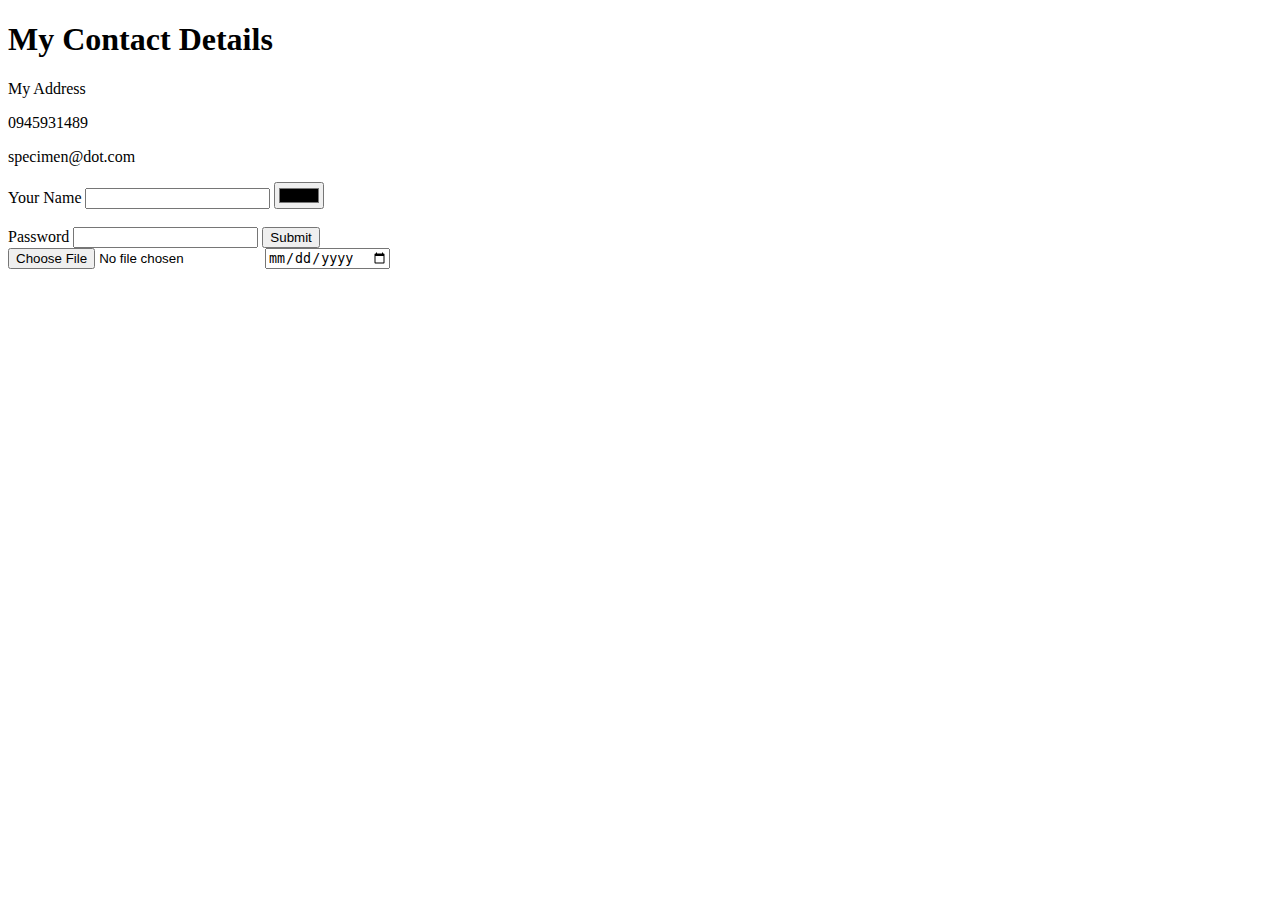
==== contact_me.html @ b4656bbe "add initial CV website files" ====
<!DOCTYPE html>
<html>
<head>
    <meta charset="UTF-8">
    <title>Contact me</title>
</head>
<body>
    <h1>My Contact Details</h1>
    <p>My Address</p>
    <p>0945931489</p>
    <p>specimen@dot.com</p>
    <form class="" action="index.html" method="post">
      <label>Your Name</label>
      <input type="text" name="" value="">
      <input type="color" name="" value=""><br><br>
      <label>Password</label>
      <input type="password" name="" value="">
      <input type="submit" name=""><br>
      <input type="file" name="">
      <input type="date" >
    </form>
</body>
</html>
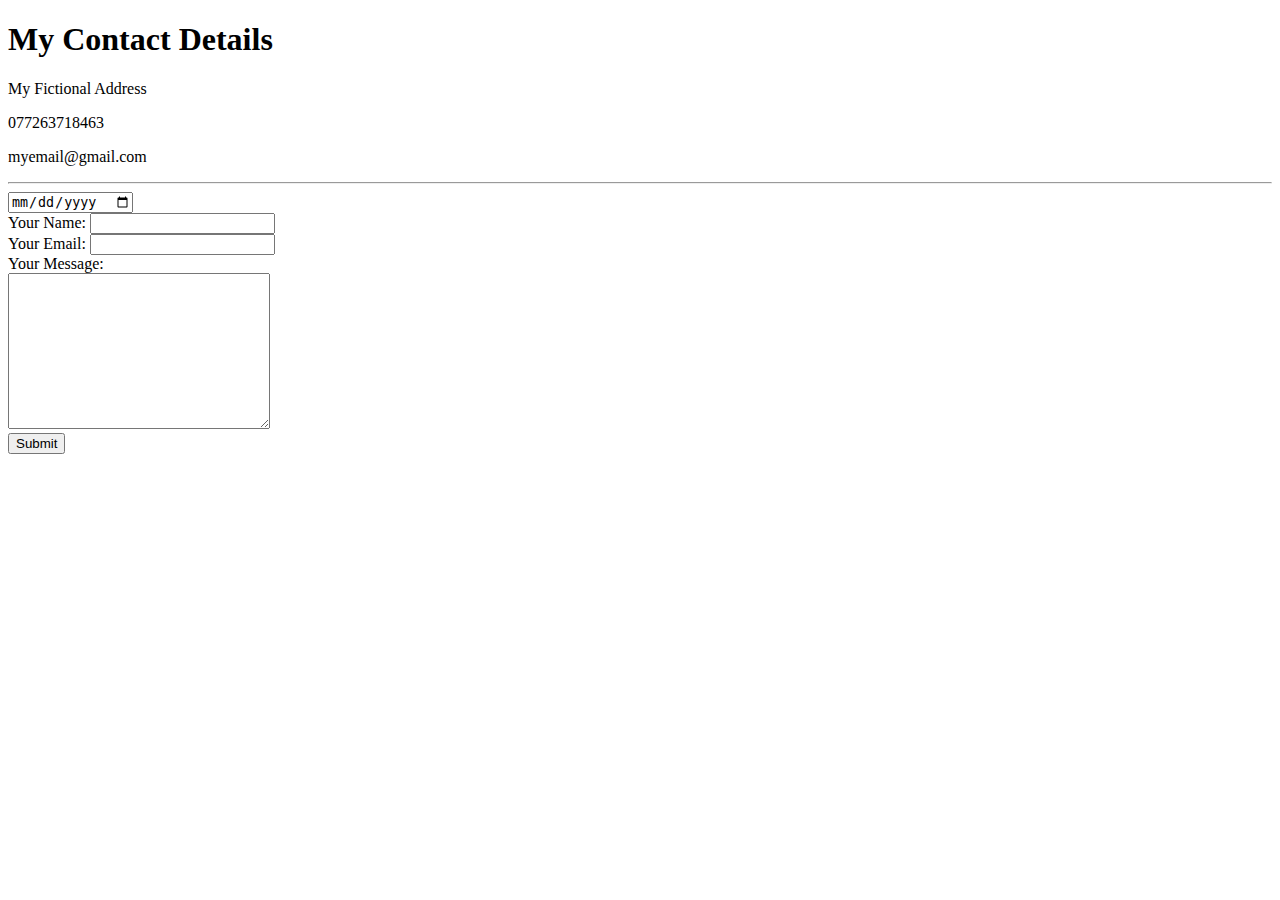
==== commit 764a84a5: "add files via upload" ====
--- a/contact_me.html
+++ b/contact_me.html
@@ -3,21 +3,23 @@
 <head>
     <meta charset="UTF-8">
     <title>Contact me</title>
+    <link rel="stylesheet" href="css/styles.css">
 </head>
 <body>
-    <h1>My Contact Details</h1>
-    <p>My Address</p>
-    <p>0945931489</p>
-    <p>specimen@dot.com</p>
-    <form class="" action="index.html" method="post">
-      <label>Your Name</label>
-      <input type="text" name="" value="">
-      <input type="color" name="" value=""><br><br>
-      <label>Password</label>
-      <input type="password" name="" value="">
-      <input type="submit" name=""><br>
-      <input type="file" name="">
-      <input type="date" >
-    </form>
+  <h1>My Contact Details</h1>
+  <p>My Fictional Address</p>
+  <p>077263718463</p>
+  <p>myemail@gmail.com</p>
+  <hr>
+  <input type="date">
+  <form action="mailto:info@londonappbrewery.com" method="post" enctype="text/plain">
+    <label>Your Name:</label>
+    <input type="text" name="yourName" value=""><br>
+    <label>Your Email:</label>
+    <input type="email" name="yourEmail" value=""><br>
+    <label>Your Message:</label><br>
+    <textarea name="yourMessage" rows="10" cols="30"></textarea><br>
+    <input type="submit" name="">
+  </form>
 </body>
 </html>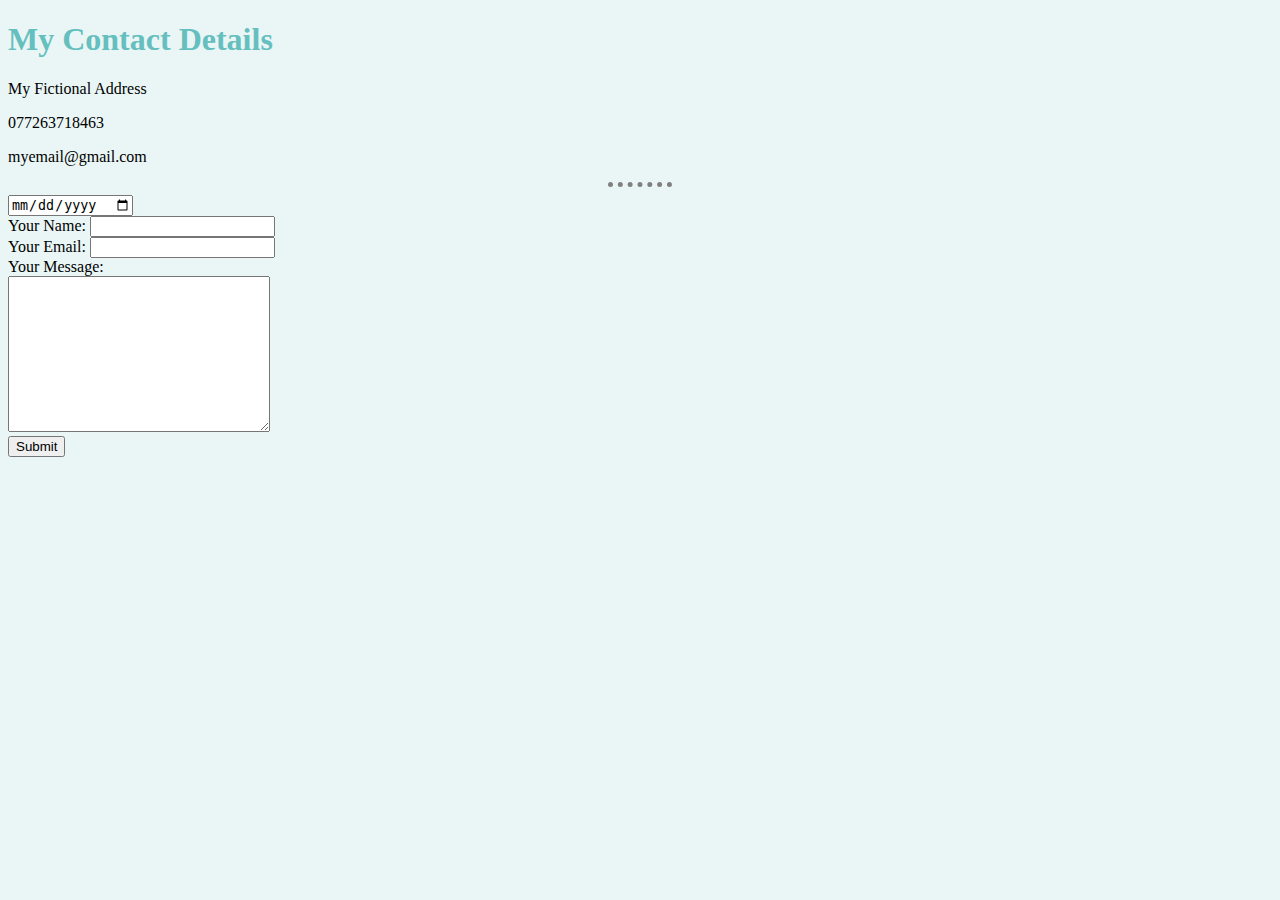
==== commit 7c3007eb: "add files via upload" ====
--- a/contact_me.html
+++ b/contact_me.html
@@ -12,7 +12,7 @@
   <p>myemail@gmail.com</p>
   <hr>
   <input type="date">
-  <form action="mailto:info@londonappbrewery.com" method="post" enctype="text/plain">
+  <form action="mailto:gligirade@yahoo.com" method="post" enctype="text/plain">
     <label>Your Name:</label>
     <input type="text" name="yourName" value=""><br>
     <label>Your Email:</label>
--- a/css/styles.css
+++ b/css/styles.css
@@ -0,0 +1,21 @@
+body {
+    background-color:#EAF6F6;
+ }
+
+ hr { 
+   border-style: none;
+   border-top-style: dotted;
+   border-color: gray;
+   border-width: 5px; 
+   width: 5%;
+ }
+
+ h1 { 
+   color: #66BFBF;
+ }
+
+ h3 { 
+   color: #66BFBF;
+ }
+
+
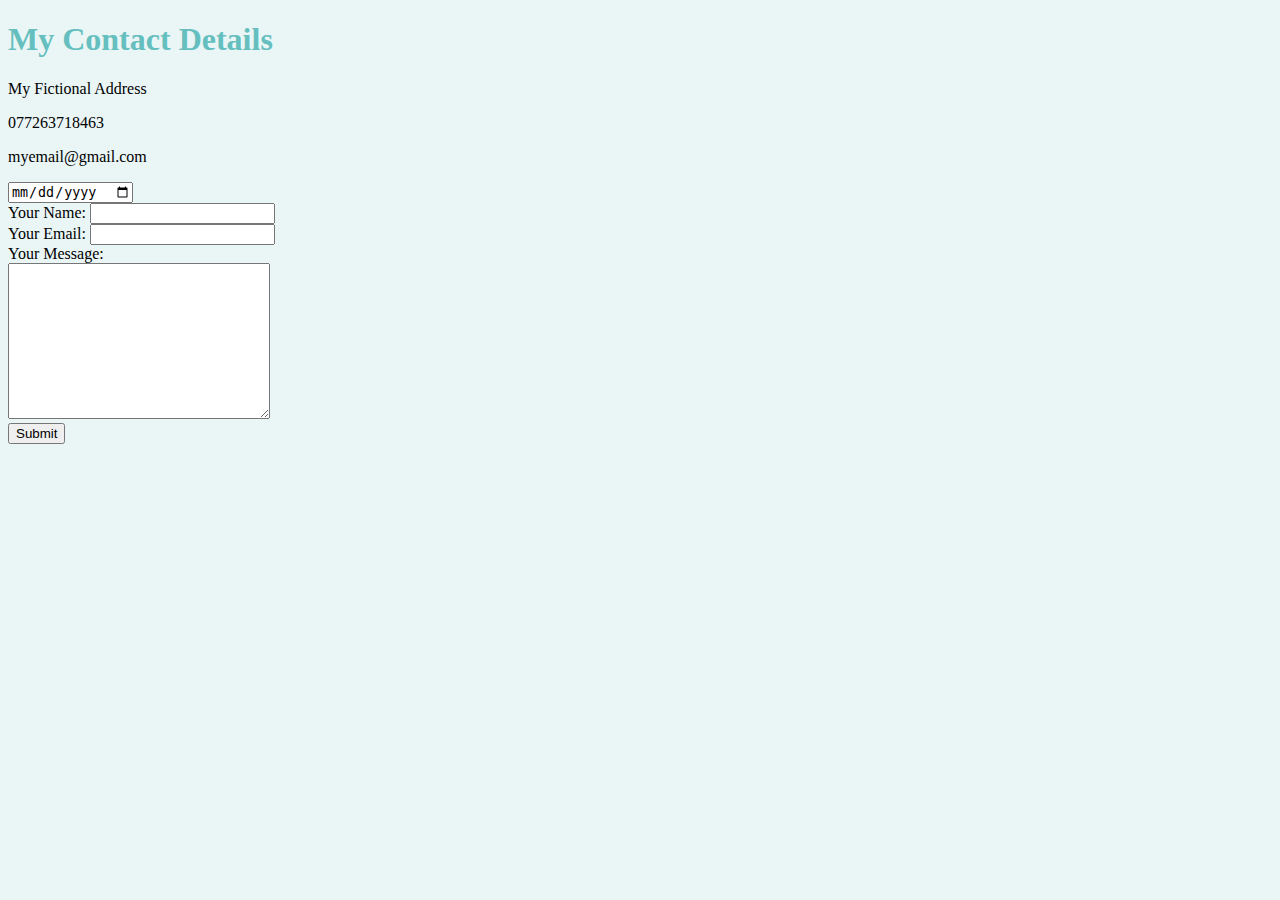
==== commit 8f2d38c7: "add files via upload" ====
--- a/contact_me.html
+++ b/contact_me.html
@@ -10,7 +10,7 @@
   <p>My Fictional Address</p>
   <p>077263718463</p>
   <p>myemail@gmail.com</p>
-  <hr>
+  
   <input type="date">
   <form action="mailto:gligirade@yahoo.com" method="post" enctype="text/plain">
     <label>Your Name:</label>
--- a/css/styles.css
+++ b/css/styles.css
@@ -1,21 +1,41 @@
 body {
-    background-color:#EAF6F6;
- }
+    background-color:#EAF6F6; 
+}
 
- hr { 
-   border-style: none;
-   border-top-style: dotted;
-   border-color: gray;
-   border-width: 5px; 
-   width: 5%;
- }
+table {
+  margin-left:560px;
+  text-align: left;
+}
 
- h1 { 
+h1 { 
    color: #66BFBF;
- }
+   font-family:'Sacramento', cursive;
+}
 
- h3 { 
-   color: #66BFBF;
- }
+h3 { 
+  color: #66BFBF;
+  
+  font-family:'Sacramento', cursive;
+  text-align: center; 
+}
+
+hr { 
+  border-style: none;
+  border-top-style: dotted;
+  border-color:#66BFBF;
+  border-width: 6px;
+  width: 150px;
+  margin-left: 594px; 
+}
+
+a {
+  text-decoration: none;
+  text-align: center;
+}
+.jaoo {
+  margin-left: 580px;
+}
 
 
+
+
